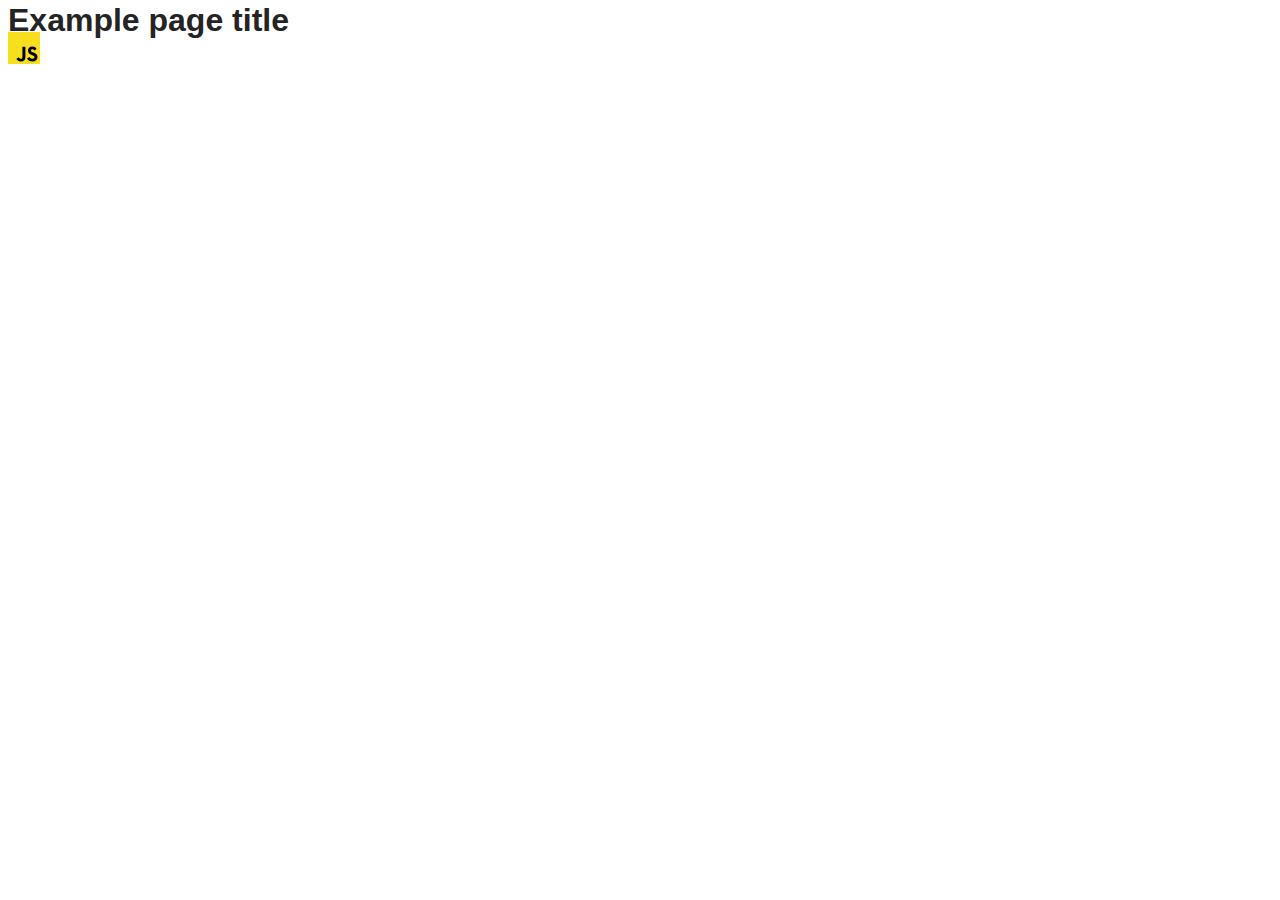
==== src/index.html @ d9ea9071 "Initial commit" ====
<!DOCTYPE html>
<html lang="en">
  <head>
    <meta charset="UTF-8" />
    <link rel="icon" type="image/svg+xml" href="/favicon.svg" />
    <meta name="viewport" content="width=device-width, initial-scale=1.0" />
    <title>Vanilla App Template</title>
    <link rel="stylesheet" href="./css/styles.css" />
  </head>
  <body>
    <load ="partials/header.html" />

    <section>
      <h1>Example page title</h1>
      <!-- Path to images as from index.html file -->
      <img src="./img/javascript.svg" alt="" />
    </section>

    <!-- Loads the specified .html file -->
    <load ="partials/vite-promo.html" />

    <script type="module" src="./main.js"></script>
  </body>
</html>
---- src/css/styles.css ----
/**
  |============================
  | include css partials with
  | default @import url()
  |============================
*/
@import url('./reset.css');
@import url('./vite-promo.css');
@import url('./header.css');

:root {
  font-family: Inter, Avenir, Helvetica, Arial, sans-serif;
  font-size: 16px;
  line-height: 24px;
  font-weight: 400;

  color: #242424;
  background-color: rgba(255, 255, 255, 0.87);

  font-synthesis: none;
  text-rendering: optimizeLegibility;
  -webkit-font-smoothing: antialiased;
  -moz-osx-font-smoothing: grayscale;
  -webkit-text-size-adjust: 100%;
}
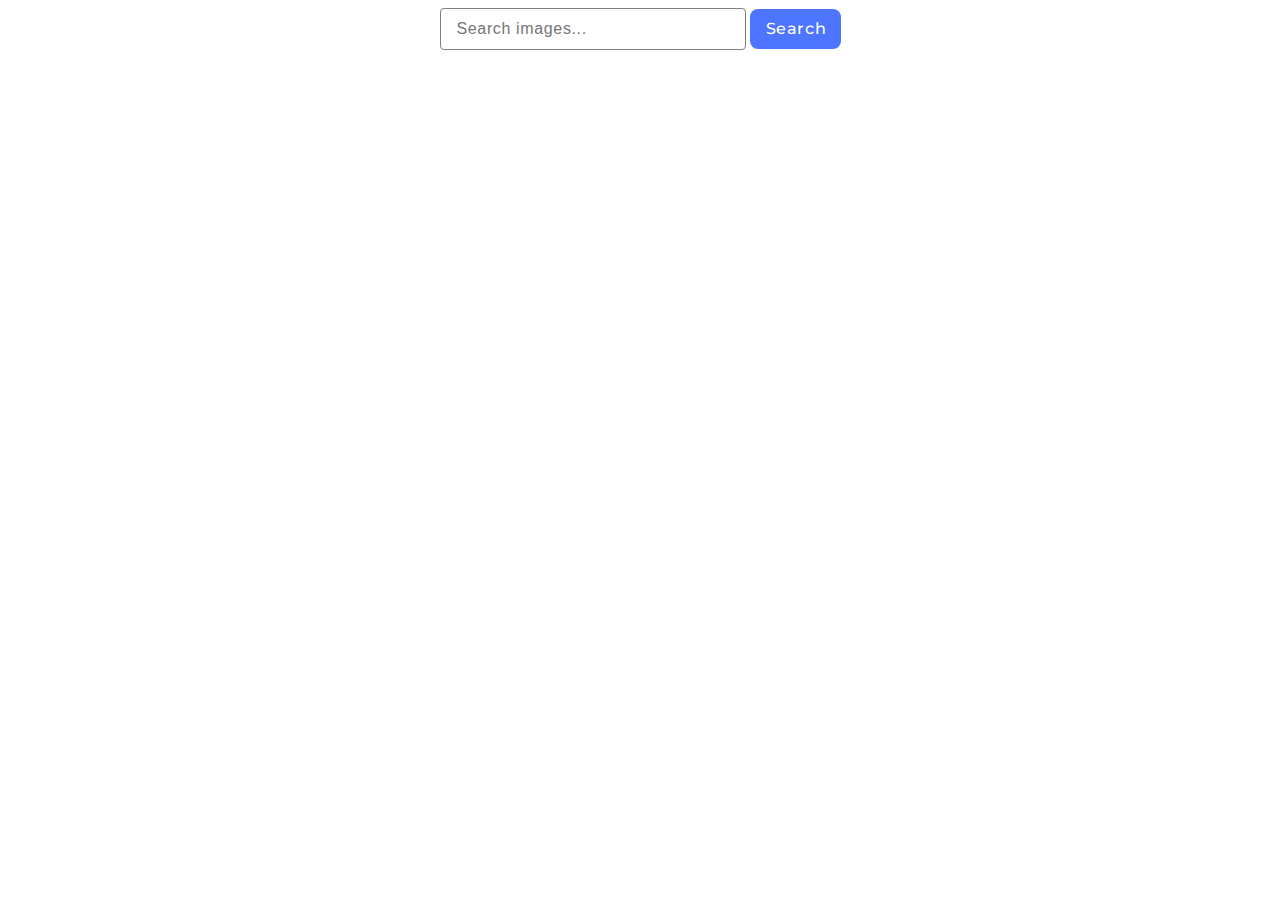
==== commit c766876a: "results" ====
--- a/src/index.html
+++ b/src/index.html
@@ -4,21 +4,32 @@
     <meta charset="UTF-8" />
     <link rel="icon" type="image/svg+xml" href="/favicon.svg" />
     <meta name="viewport" content="width=device-width, initial-scale=1.0" />
-    <title>Vanilla App Template</title>
-    <link rel="stylesheet" href="./css/styles.css" />
+    <title>goit-js-hw-11</title>
+    <link rel="preconnect" href="https://fonts.googleapis.com">
+<link rel="preconnect" href="https://fonts.gstatic.com" crossorigin>
+<link href="https://fonts.googleapis.com/css2?family=Montserrat:ital,wght@0,100..900;1,100..900&display=swap" rel="stylesheet">
+    <link rel="stylesheet" href="./css/styles.css" />   
   </head>
+
   <body>
-    <load ="partials/header.html" />
-
+    <div class="search-container">
+      <h1 class="visually-hidden">Search for images</h1>
     <section>
-      <h1>Example page title</h1>
-      <!-- Path to images as from index.html file -->
-      <img src="./img/javascript.svg" alt="" />
+        <form id="search-form">
+          <input
+            type="text"
+            name="search"
+            id="search-input"
+            required
+            placeholder="Search images..."
+          />
+          <button type="submit">Search</button>
+        </form>
+        <span class="loader is-hidden"></span>
+      </div>
+      <div class="gallery"></div>
     </section>
 
-    <!-- Loads the specified .html file -->
-    <load ="partials/vite-promo.html" />
-
-    <script type="module" src="./main.js"></script>
+    <script src="./main.js" type="module"></script>
   </body>
 </html>
--- a/src/css/styles.css
+++ b/src/css/styles.css
@@ -5,11 +5,9 @@
   |============================
 */
 @import url('./reset.css');
-@import url('./vite-promo.css');
-@import url('./header.css');
 
-:root {
-  font-family: Inter, Avenir, Helvetica, Arial, sans-serif;
+.root {
+  font-family: 'Montserrat', Helvetica, Arial, sans-serif;
   font-size: 16px;
   line-height: 24px;
   font-weight: 400;
@@ -23,3 +21,147 @@
   -moz-osx-font-smoothing: grayscale;
   -webkit-text-size-adjust: 100%;
 }
+
+.visually-hidden {
+  position: absolute;
+  width: 1px;
+  height: 1px;
+  margin: -1px;
+  border: 0;
+  padding: 0;
+  white-space: nowrap;
+  clip-path: inset(100%);
+  clip: rect(0 0 0 0);
+  overflow: hidden;
+}
+
+button {
+  border-radius: 8px;
+  padding: 8px 16px;
+  width: 91px;
+  height: 40px;
+  border: none;
+  background: #4e75ff;
+  font-family: 'Montserrat', sans-serif;
+  font-weight: 500;
+  font-size: 16px;
+  line-height: 1.5;
+  letter-spacing: 0.04em;
+  color: #fff;
+  transition: background 0.3s ease;
+}
+
+button:hover {
+  background: #6c8cff;
+}
+
+input {
+  width: 272px;
+  border-radius: 4px;
+  border: 1px solid #808080;
+  padding: 8px 16px;
+  font-weight: 400;
+  font-size: 16px;
+  line-height: 150%;
+  letter-spacing: 0.04em;
+  color: #2e2f42;
+}
+
+.search-container {
+  display: flex;
+  flex-direction: column;
+  justify-content: center;
+  align-items: center;
+}
+
+.form {
+  display: flex;
+  gap: 8px;
+  margin: 0 auto;
+  justify-content: center;
+  margin-top: 24px;
+}
+
+.loader {
+  display: block;
+  position: relative;
+  margin-top: 24px;
+  height: 12px;
+  width: 80%;
+  border: 1px solid #fff;
+  border-radius: 10px;
+  overflow: hidden;
+}
+.loader:after {
+  content: '';
+  position: absolute;
+  left: 0;
+  top: 0;
+  height: 100%;
+  width: 0;
+  background: #ff3d00;
+  animation: 6s prog ease-in infinite;
+}
+
+@keyframes prog {
+  to {
+    width: 100%;
+  }
+}
+
+.gallery {
+  padding: 0;
+  display: flex;
+  flex-direction: row;
+  flex-wrap: wrap;
+  gap: 20px;
+  margin-top: 32px;
+}
+
+.photo-card {
+  padding: 0;
+  border: 1px solid #808080;
+  width: calc((100% - 2 * 24px) / 3);
+  display: flex;
+  flex-direction: column;
+  justify-content: space-between;
+}
+
+.image {
+  height: 152px;
+  min-width: 100%;
+  object-fit: cover;
+}
+
+.info {
+  display: flex;
+  flex-direction: row;
+  gap: 28px;
+  text-align: center;
+  padding-left: 20px;
+  padding-right: 20px;
+  height: 48px;
+}
+
+.img-text {
+  font-family: 'Montserrat', sans-serif;
+  font-style: normal;
+  font-weight: bold;
+  font-size: 12px;
+  line-height: 1.33333;
+  letter-spacing: 0.04em;
+  color: #2e2f42;
+  height: 40px;
+  margin-top: 4px;
+  margin-bottom: 4px;
+}
+
+.span-text {
+  font-family: 'Montserrat', sans-serif;
+  font-style: normal;
+  font-weight: 400;
+  font-size: 12px;
+  line-height: 2;
+  letter-spacing: 0.04em;
+  color: #2e2f42;
+}
